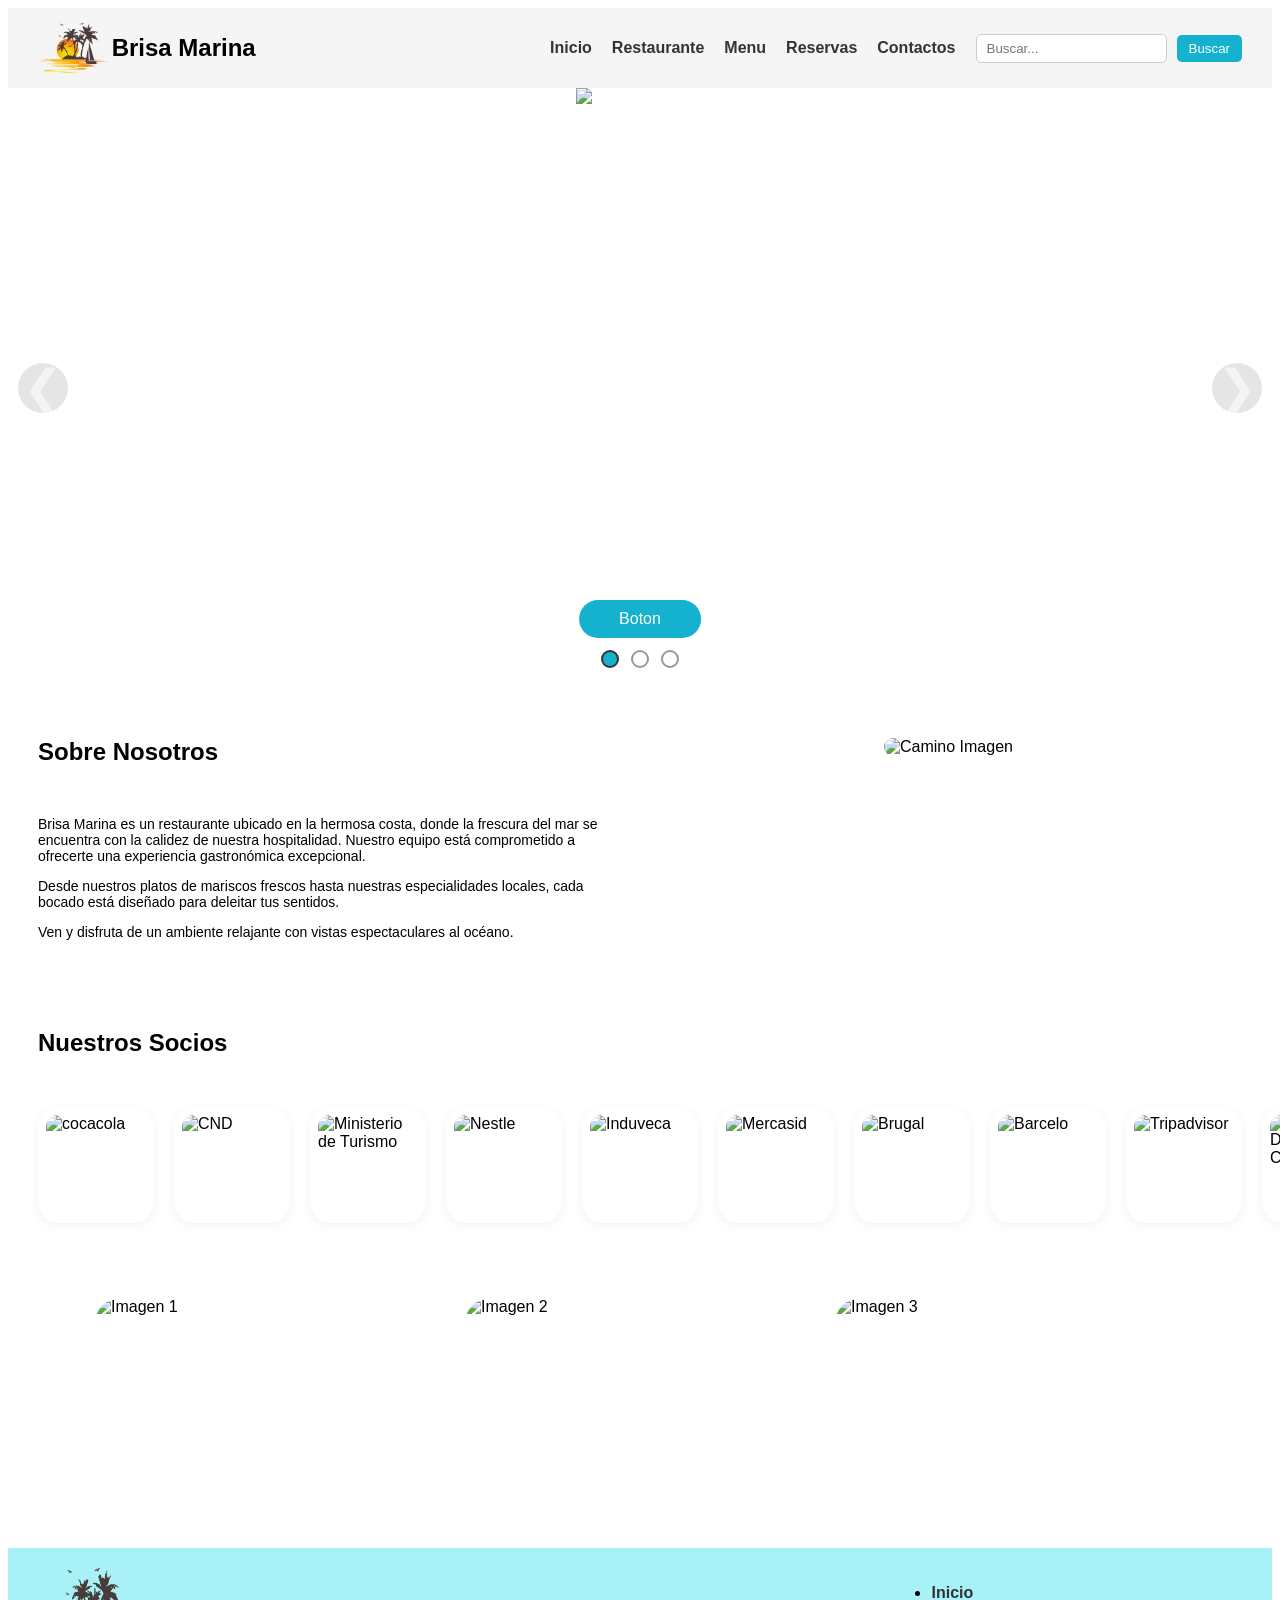
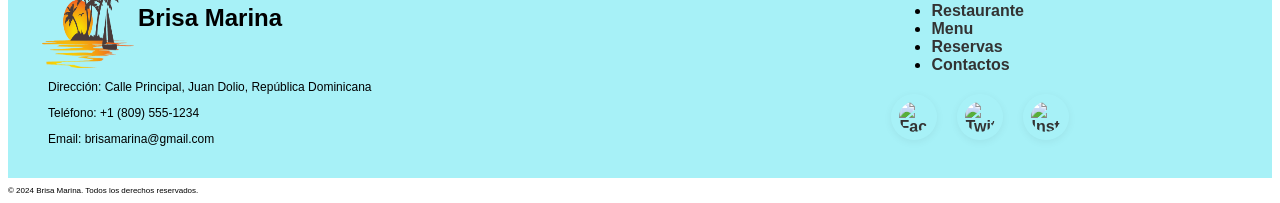
==== index.html @ 9b420629 "Rename Restaurante.html to index.html" ====
<!DOCTYPE html>
<html lang="en">

<head>
    <meta charset="UTF-8">
    <meta name="viewport" content="width=device-width, initial-scale=1.0">
    <title>Brisa Marina</title>
    <link rel="stylesheet" href="estilo.css">
</head>

<body>
    <!-- Header Section -->
    <header class="header" id="header">
        <!-- Logo and Navigation Menu -->
        <div class="logo">
            <img src="./Imagenes/LogoRest_transparente.png" alt="Logo Restaurante"> Brisa Marina
        </div>

        <!--Dropdown Menu-->
        <div class="menu">
            <nav class="nav" id="menu">
                <ul>
                    <li id="menu_1"><a href="Restaurante.html">Inicio</a></li>
                    <li id="menu_2">
                        <a href="#">Restaurante</a>
                        <ul class="dropdown">
                            <li><a href="#">Sobre Nosotros</a></li>
                            <li><a href="#">Nuestra Historia</a></li>
                            <li><a href="#">Equipo</a></li>
                        </ul>
                    </li>
                    <li id="menu_3">
                        <a href="#">Menu</a>
                        <ul class="dropdown">
                            <li><a href="#">Entrantes</a></li>
                            <li><a href="#">Platos Principales</a></li>
                            <li><a href="#">Postres</a></li>
                            <li><a href="#">Bebidas</a></li>
                        </ul>
                    </li>
                    <li id="menu_4">
                        <a href="#">Reservas</a>
                        <ul class="dropdown">
                            <li><a href="#">Reservar Mesa</a></li>
                            <li><a href="#">Eventos Especiales</a></li>
                            <li><a href="#">Contacto para Reservas</a></li>
                        </ul>
                    </li>
                    <li id="menu_5">
                        <a href="#">Contactos</a>
                        <ul class="dropdown">
                            <li><a href="#">Formulario de Contacto</a></li>
                            <li><a href="#">Información de Contacto</a></li>
                            <li><a href="#">Ubicación</a></li>
                        </ul>
                    </li>
                </ul>

                <!-- Search Bar -->
                <div class="search">
                    <input type="text" placeholder="Buscar...">
                    <button type="submit">Buscar</button>
            </nav>
        </div>
    </header>
    <!-- Main Content Section -->
    <main>
        <!-- Banner Section with Carousel -->
        <section class="banner">
            <div class="carousel" id="carousel">
                <button class="button" id="button-carousel">
                    <span class="toggle-icon">Boton</span></button>
                <input type="radio" name="carousel" id="slide1" checked>
                <input type="radio" name="carousel" id="slide2">
                <input type="radio" name="carousel" id="slide3">

                <div class="slides">
                    <div class="slide s1">
                        <img src="https://www.juandoliolife.com/wp-content/uploads/2024/08/los-10-mejores-restaurantes-en-juan-dolio.jpg"
                            alt="Muelle Banner1">
                    </div>
                    <div class="slide s2">
                        <img src="https://dynamic-media-cdn.tripadvisor.com/media/photo-o/1c/7f/7f/61/img-20210105-131505658.jpg?w=900&h=-1&s=1"
                            alt="Playa Banner2">
                    </div>
                    <div class="slide s3">
                        <img src="https://www.coralcostacaribe.com/images/slides/slide-26.jpg" alt="Interior Banner3">
                    </div>
                </div>
                <label class="arrow left" for="slide3">&#10094;</label>
                <label class="arrow right" for="slide2">&#10095;</label>
                <label class="arrow left" for="slide1">&#10094;</label>
                <label class="arrow right" for="slide3">&#10095;</label>
                <label class="arrow left" for="slide2">&#10094;</label>
                <label class="arrow right" for="slide1">&#10095;</label>

                <div class="carousel-indicators">
                    <label>
                        <input type="radio" name="carousel-indicator" disabled checked id="indicator1">
                        <span></span>
                    </label>
                    <label>
                        <input type="radio" name="carousel-indicator" disabled id="indicator2">
                        <span></span>
                    </label>
                    <label>
                        <input type="radio" name="carousel-indicator" disabled id="indicator3">
                        <span></span>
                    </label>
                </div>
            </div>
        </section>

        <!-- Content Section with Information about the Restaurant -->
        <section class="content">
            <div class="content-flex">
                <div class="content-text">
                    <h2>Sobre Nosotros</h2>
                    <p>Brisa Marina es un restaurante ubicado en la hermosa costa, donde la frescura del mar se
                        encuentra con la
                        calidez de nuestra hospitalidad. Nuestro equipo está comprometido a ofrecerte una experiencia
                        gastronómica excepcional.</p>
                    <p>Desde nuestros platos de mariscos frescos hasta nuestras especialidades locales,
                        cada bocado está diseñado para deleitar tus sentidos.</p>
                    <p>Ven y disfruta de un ambiente relajante con vistas espectaculares al océano.</p>
                </div>
                <div class="content-image">
                    <img src="https://a.travel-assets.com/findyours-php/viewfinder/images/res70/50000/50170-Juan-Dolio.jpg?impolicy=fcrop&w=550&h=309&p=1&q=high"
                        alt="Camino Imagen">
                </div>
            </div>
        </section>

        <!-- Partners Section with Logos -->
        <section class="sociedad">
            <h2>Nuestros Socios</h2>
            <div class="socios slider">
                <div class="socio">
                    <img src="https://encrypted-tbn0.gstatic.com/images?q=tbn:ANd9GcSyMJc_1Fff-sCngCTy9H4BSCqLCB4TuSUPpw&s"
                        alt="cocacola">
                </div>
                <div class="socio">
                    <img src="https://encrypted-tbn0.gstatic.com/images?q=tbn:ANd9GcT1VKQuR9hZuHhkWxfVxCuuIxHpPfqxNUorzw&s"
                        alt="CND">
                </div>
                <div class="socio">
                    <img src="https://encrypted-tbn0.gstatic.com/images?q=tbn:ANd9GcT1knoSefTjfy1D5dAhoJc7AwvgDBoiSnbE5w&s"
                        alt="Ministerio de Turismo">
                </div>
                <div class="socio">
                    <img src="https://cdn.freebiesupply.com/logos/large/2x/nestle-9-logo-png-transparent.png"
                        alt="Nestle">
                </div>
                <div class="socio">
                    <img src="https://d3egtvtajmesev.cloudfront.net/wp-content/uploads/2022/02/08224814/gruposid-logo-induveca-300px-05.png"
                        alt="Induveca">
                </div>
                <div class="socio">
                    <img src="https://d3egtvtajmesev.cloudfront.net/wp-content/uploads/2022/02/08224928/logo-300-mercasid.png"
                        alt="Mercasid">
                </div>
                <div class="socio">
                    <img src="https://officialpsds.com/imageview/74/9z/749zjq_large.png?1530027755" alt="Brugal">
                </div>
                <div class="socio">
                    <img src="https://adopron.org.do/wp-content/media/2018/10/barcelo-1.png" alt="Barcelo">
                </div>
                <div class="socio">
                    <img src="https://1000logos.net/wp-content/uploads/2019/08/Tripadvisor-Logo.png" alt="Tripadvisor">
                </div>
                <div class="socio">
                    <img src="https://distribuidoracorripio.com.do/wp-content/uploads/2018/01/corripio.png"
                        alt="Distribuidora Corripio">
                </div>
                <div class="socio">
                    <img src="https://encrypted-tbn0.gstatic.com/images?q=tbn:ANd9GcSyMJc_1Fff-sCngCTy9H4BSCqLCB4TuSUPpw&s"
                        alt="cocacola">
                </div>
                <div class="socio">
                    <img src="https://encrypted-tbn0.gstatic.com/images?q=tbn:ANd9GcT1VKQuR9hZuHhkWxfVxCuuIxHpPfqxNUorzw&s"
                        alt="CND">
                </div>
                <div class="socio">
                    <img src="https://encrypted-tbn0.gstatic.com/images?q=tbn:ANd9GcT1knoSefTjfy1D5dAhoJc7AwvgDBoiSnbE5w&s"
                        alt="Ministerio de Turismo">
                </div>
                <div class="socio">
                    <img src="https://cdn.freebiesupply.com/logos/large/2x/nestle-9-logo-png-transparent.png"
                        alt="Nestle">
                </div>
                <div class="socio">
                    <img src="https://d3egtvtajmesev.cloudfront.net/wp-content/uploads/2022/02/08224814/gruposid-logo-induveca-300px-05.png"
                        alt="Induveca">
                </div>
                <div class="socio">
                    <img src="https://d3egtvtajmesev.cloudfront.net/wp-content/uploads/2022/02/08224928/logo-300-mercasid.png"
                        alt="Mercasid">
                </div>
                <div class="socio">
                    <img src="https://officialpsds.com/imageview/74/9z/749zjq_large.png?1530027755" alt="Brugal">
                </div>
                <div class="socio">
                    <img src="https://adopron.org.do/wp-content/media/2018/10/barcelo-1.png" alt="Barcelo">
                </div>
                <div class="socio">
                    <img src="https://1000logos.net/wp-content/uploads/2019/08/Tripadvisor-Logo.png" alt="Tripadvisor">
                </div>
                <div class="socio">
                    <img src="https://distribuidoracorripio.com.do/wp-content/uploads/2018/01/corripio.png"
                        alt="Distribuidora Corripio">
                </div>
            </div>
        </section>

        <!-- Image Section with Multiple Images -->
        <section class="imagenes">
            <div class="imagenes-flex">
                <div class="imagen">
                    <img src="https://content.r9cdn.net/rimg/dimg/78/70/001b704a-city-15939-1629b33a69c.jpg?width=1366&height=768&xhint=1779&yhint=1365&crop=true"
                        alt="Imagen 1">
                </div>
                <div class="imagen">
                    <img src="https://bluecaribbeanproperties.com/wp-content/uploads/2023/09/Top-Restraunts-in-Punta-Cana-1024x1024.jpeg"
                        alt="Imagen 2">
                </div>
                <div class="imagen">
                    <img src="https://encrypted-tbn0.gstatic.com/images?q=tbn:ANd9GcQFhDNkIMh6d1VRJ3dXb3-diHKnxD8TSlEDnA&s"
                        alt="Imagen 3">
                </div>
        </section>
    </main>

    <!-- Footer Section -->
    <footer class="footer">
        <div class="footer-left">
            <div class="logo-footer">
                <img src="./Imagenes/LogoRest_transparente.png" alt="Logo Restaurante"> Brisa Marina
            </div>
            <div class="footer-content">
                <p>Dirección: Calle Principal, Juan Dolio, República Dominicana</p>
                <p>Teléfono: +1 (809) 555-1234</p>
                <p>Email: brisamarina@gmail.com</p>
            </div>
        </div>

        <div class="menu-footer">
            <ul>
                <li><a href="#">Inicio</a></li>
                <li><a href="#">Restaurante</a></li>
                <li><a href="#">Menu</a></li>
                <li><a href="#">Reservas</a></li>
                <li><a href="#">Contactos</a></li>
            </ul>
            <div class="social-media">
                <a href="#"><img src="https://cdn-icons-png.flaticon.com/512/733/733579.png" alt="Facebook"></a>
                <a href="#"><img src="https://cdn-icons-png.flaticon.com/512/733/733558.png" alt="Twitter"></a>
                <a href="#"><img src="https://cdn-icons-png.flaticon.com/512/733/733547.png" alt="Instagram"></a>
            </div>
        </div>
    </footer>

    <!-- Footer Bottom Section -->
    <footer class="footer-bottom">
        <p>&copy; 2024 Brisa Marina. Todos los derechos reservados.</p>
    </footer>

    <!-- JavaScript for Carousel Functionality -->
    <script>
        const radios = document.querySelectorAll('input[name="carousel"]');
        let current = 0;
        let interval = null;

        function autoSlide() {
            interval = setInterval(() => {
                current = (current + 1) % radios.length;
                radios[current].checked = true;
            }, 5000); // cambia cada 5 segundos
        }

        function resetTimer() {
            clearInterval(interval);
            autoSlide();
        }

        // Iniciar autoplay
        autoSlide();

        // Reiniciar temporizador cuando el usuario cambie manualmente
        radios.forEach(radio => {
            radio.addEventListener('change', resetTimer);
        });
    </script>


</body>

</html>
---- estilo.css ----
body{
    font-family: Arial, Helvetica, sans-serif;
    overflow-x: hidden; /* Prevent horizontal scroll */
}

/* Header */
.header {
    display: flex;
    align-items: center;
    justify-content: space-between;
    padding: 10px 30px;
    height: 60px;
    background: #f5f5f5;
    position: relative;
    z-index: 10; /* Ensure header is above other content */
}
.logo {
    display: flex;
    align-items: center;
    font-size: 24px;
    font-weight: bold;
    padding: 30px, 30px;
}

.logo img {
    height: 50px;
}

.nav ul {
    list-style: none;
    display: flex;
    gap: 20px;
    margin: 0;
    padding: 0;
}

.nav {
    display: flex;
    justify-content: space-between;
    align-items: center;
    flex-wrap: wrap;
    width: 100%;
}

.nav a {
    text-decoration: none;
    color: #333;
    font-weight: bold;
}

.nav ul .dropdown {
    position: absolute;
    display: none;
    background: #fff;
    box-shadow: 0 2px 8px rgba(0,0,0,0.1);
    margin-top: 10px;
    padding: 10px 0;
    right: 0;
}

.nav ul li {
    position: relative;
}

.nav ul li:hover > .dropdown {
    display: block;
}

.dropdown li {
    padding: 8px 20px;
    white-space: nowrap;
}

.dropdown li a {
    color: #333;
}

.search {
    display: flex;
    align-items: center;
    margin-left: auto;
    gap: 10px;
    padding-left: 20px;
}

.search input[type="text"] {
    padding: 6px 10px;
    border-radius: 5px;
    border: 1px solid #ccc;
    outline: none;
    max-width: 200px;
}

.search button {
    padding: 6px 12px;
    border: none;
    background-color: #14b2ce;
    color: white;
    border-radius: 5px;
    cursor: pointer;
    transition: background-color 0.3s ease;
}

.search button:hover {
    background-color: #0d8fab;
}
/* Fin Header */

/* Carrusel*/

.banner {
    background-image: url('https://via.placeholder.com/1200x600');
    background-size: cover;
    height: 600px;
    display: flex;
    align-items: center;
    justify-content: center;
    color: white;
    text-align: center;
}

.button {
    background-color: #14b2ce;
    color: white;
    padding: 10px 40px;
    border: none;
    border-radius: 50px;
    cursor: pointer;
    font-size: 16px;
    position: absolute;
    bottom: 50px;
    left: 50%;
    transform: translateX(-50%);
    z-index: 3;
}

.button:hover {
    background-color: #0f8fa2;
}

.carousel {
    position: relative;
    width: 100%;
    margin: auto;
    height: 600px;
    overflow: hidden;
}
.carousel input[type="radio"] {
    display: none;
}
.carousel .slides {
    display: flex;
    width: auto;
    transition: transform 0.5s;
    height: 100%;
}
.slide {
    width: 100%;
    flex-shrink: 0;
    height: 100%;
}
.slide img {
    width: 100%;
    height: 100%;
    object-fit: cover;
}
#slide1:checked ~ .slides { transform: translateX(0%); }
#slide2:checked ~ .slides { transform: translateX(-100%); }
#slide3:checked ~ .slides { transform: translateX(-200%); }

.carousel-nav {
    position: absolute;
    bottom: 15px;
    left: 50%;
    transform: translateX(-50%);
    display: flex;
    gap: 10px;
}
.carousel-nav label {
    display: block;
    width: 15px;
    height: 15px;
    border-radius: 50%;
    background: #fff;
    border: 2px solid #333;
    cursor: pointer;
    transition: background 0.3s;
}
.carousel-indicators {
    position: absolute;
    bottom: 20px;
    left: 50%;
    transform: translateX(-50%);
    display: flex;
    gap: 12px;
    z-index: 3;
}
.carousel-indicators input[type="radio"] {
    display: none;
}
.carousel-indicators span {
    display: block;
    width: 14px;
    height: 14px;
    border-radius: 50%;
    background: #fff;
    opacity: 0.5;
    border: 2px solid #333;
    transition: opacity 0.9s, background 0.3s;
}

#slide1:checked ~ .carousel-indicators label:nth-child(1) span {
    background: #14b2ce;
    opacity: 1;
}
#slide2:checked ~ .carousel-indicators label:nth-child(2) span {
    background: #14b2ce;
    opacity: 1;
}
#slide3:checked ~ .carousel-indicators label:nth-child(3) span {
    background: #14b2ce;
    opacity: 1;
}

.arrow {
    position: absolute;
    top: 50%;
    transform: translateY(-50%);
    font-size: 3rem;
    color: rgba(255,255,255,0.6);
    background: rgba(0,0,0,0.2);
    border-radius: 50%;
    width: 50px;
    height: 50px;
    text-align: center;
    line-height: 50px;
    cursor: pointer;
    z-index: 2;
    opacity: 0.5;
    transition: opacity 0.3s;
    user-select: none;
}
.arrow:hover {
    opacity: 1;
    background: rgba(0,0,0,0.5);
}
.arrow.left { left: 10px; }
.arrow.right { right: 10px; }

#slide1:checked ~ .arrow.left[for="slide3"],
#slide1:checked ~ .arrow.right[for="slide2"] { display: block; }
#slide2:checked ~ .arrow.left[for="slide1"],
#slide2:checked ~ .arrow.right[for="slide3"] { display: block; }
#slide3:checked ~ .arrow.left[for="slide2"],
#slide3:checked ~ .arrow.right[for="slide1"] { display: block; }

.arrow { display: none; }
/* Fin Carrusel */

/* Content */
.content {
    margin-left: 30px;
    margin-right: 30px;
    margin-bottom: 75px;
}
.content p{
    font-size: 14px;
}

.content h2 {
    margin-top: 50px;
    margin-bottom: 50px;
}

.content-flex {
    display: flex;
    align-items: flex-start;
    gap: 30px;
}


.content-image img {
    max-width: 400px;
    object-fit: cover;
    border-radius: 25px;
    margin-top: 50px;
    position: center;

}
.content-image{
    display: flex;
    justify-content: center;
}
.content-flex > div {
    flex: 1;
}


.sociedad{
    margin-bottom: 75px;
    margin-left: 30px;
    margin-right: 30px;
}

.socios {
    display: flex;
    align-items: center;
    gap: 20px;
    margin-top: 50px;
}

.socio img {
    width: 100px;
    height: 100px;
    object-fit: contain;
    border-radius: 20px;
    background: #fff;
    padding: 8px;
    box-shadow: 0 2px 8px rgba(0,0,0,0.06);
    display: block;
    margin: 0 auto;
}

.imagenes{
    margin-bottom: 50px;
    margin-left: 30px;
    margin-right: 30px;
}

.imagenes-flex {
    display: flex;
    position: relative;
    justify-content: center;
    gap: 20px;
    margin-top: 50px;
}
.imagen img {
    width: 350px;
    height: 200px;
    border-radius: 25px;
    display: block;
    margin: 0 auto;
}

.slider {
    animation: scroll 10s linear infinite;
}

/* Animación del slider de socios */

@keyframes scroll {
    0% {
        transform: translateX(0);
    }
    100% {
        transform: translateX(-50%);
    }
}

/*Footer */
.footer {
    margin-top: 50px;
    background: #a7f1f7;
    padding: 20px 30px;
    display: flex;
    flex-direction: column;
    gap: 20px;
}

.logo-footer {
    display: flex;
    align-items: center;
    font-size: 24px;
    font-weight: bold;
    padding: 30px, 30px;
}
.logo-footer img {
    height: 100px;
    width: 100px;
}

.footer-content p{
    font-size: 12px;
}

/* Footer division */
@media (min-width: 900px) {
    .footer {
        flex-direction: row;
        justify-content: space-between;
        align-items: flex-start;
    }
    .footer-content {
        text-align: left;
        flex: 1;
        margin-left: 10px;
    }
    .menu-footer {
        text-align: left;
        flex: 1;
        margin-left: 500px;
    }
}

.social-media img{
    width: 30px;
    height: 30px;
    object-fit: contain;
    border-radius: 25px;
    padding: 8px;
    box-shadow: 0 2px 8px rgba(0,0,0,0.06);
    display: block;
    margin: 0 auto;
}
.social-media {
    display: flex;
    align-items: center;
    gap: 20px;
    margin-top: 20px;
}

.menu-footer a {
    text-decoration: none;
    color: #333;
    font-weight: bold;
    font-size: 16px;
}

.footer-bottom p{
    font-size: 8px;
}
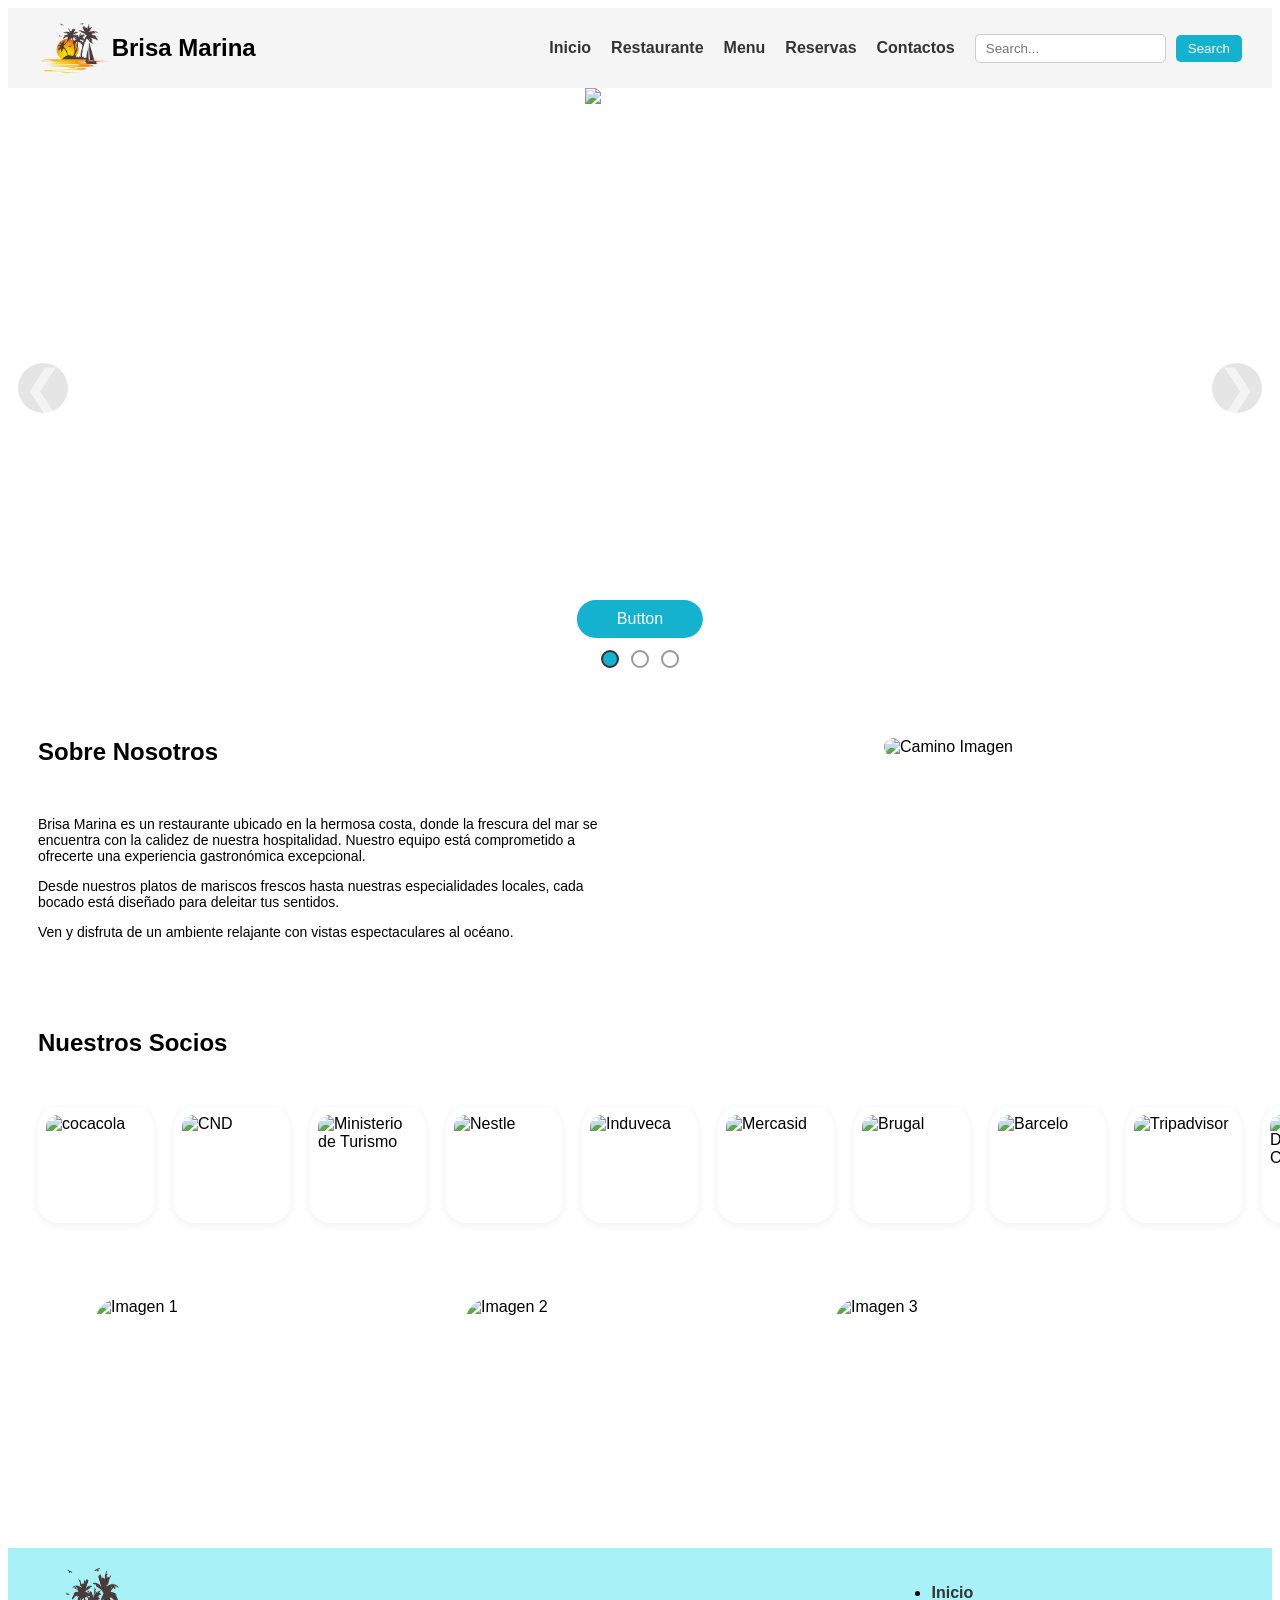
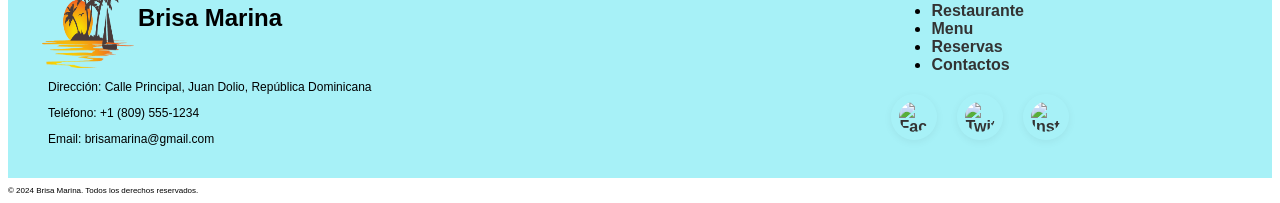
==== commit 5075d5d1: "updating images" ====
--- a/index.html
+++ b/index.html
@@ -58,8 +58,8 @@
 
                 <!-- Search Bar -->
                 <div class="search">
-                    <input type="text" placeholder="Buscar...">
-                    <button type="submit">Buscar</button>
+                    <input type="text" placeholder="Search...">
+                    <button type="submit">Search</Search></button>
             </nav>
         </div>
     </header>
@@ -69,22 +69,23 @@
         <section class="banner">
             <div class="carousel" id="carousel">
                 <button class="button" id="button-carousel">
-                    <span class="toggle-icon">Boton</span></button>
+                    <span class="toggle-icon">Button</span></button>
                 <input type="radio" name="carousel" id="slide1" checked>
                 <input type="radio" name="carousel" id="slide2">
                 <input type="radio" name="carousel" id="slide3">
 
                 <div class="slides">
                     <div class="slide s1">
-                        <img src="https://www.juandoliolife.com/wp-content/uploads/2024/08/los-10-mejores-restaurantes-en-juan-dolio.jpg"
-                            alt="Muelle Banner1">
+                        <img src="https://i.pinimg.com/736x/49/d6/e0/49d6e0d08dba6a738caa5acdee217a3c.jpg"
+                            alt="Pier Banner1">
                     </div>
                     <div class="slide s2">
                         <img src="https://dynamic-media-cdn.tripadvisor.com/media/photo-o/1c/7f/7f/61/img-20210105-131505658.jpg?w=900&h=-1&s=1"
-                            alt="Playa Banner2">
+                            alt="Beach Banner2">
                     </div>
                     <div class="slide s3">
-                        <img src="https://www.coralcostacaribe.com/images/slides/slide-26.jpg" alt="Interior Banner3">
+                        <img src="https://www.coralcostacaribe.com/images/slides/slide-26.jpg"
+                            alt="Indoor Banner3">
                     </div>
                 </div>
                 <label class="arrow left" for="slide3">&#10094;</label>
@@ -160,13 +161,16 @@
                         alt="Mercasid">
                 </div>
                 <div class="socio">
-                    <img src="https://officialpsds.com/imageview/74/9z/749zjq_large.png?1530027755" alt="Brugal">
-                </div>
-                <div class="socio">
-                    <img src="https://adopron.org.do/wp-content/media/2018/10/barcelo-1.png" alt="Barcelo">
-                </div>
-                <div class="socio">
-                    <img src="https://1000logos.net/wp-content/uploads/2019/08/Tripadvisor-Logo.png" alt="Tripadvisor">
+                    <img src="https://officialpsds.com/imageview/74/9z/749zjq_large.png?1530027755"
+                        alt="Brugal">
+                </div>
+                <div class="socio">
+                    <img src="https://adopron.org.do/wp-content/media/2018/10/barcelo-1.png"
+                        alt="Barcelo">
+                </div>
+                <div class="socio">
+                    <img src="https://1000logos.net/wp-content/uploads/2019/08/Tripadvisor-Logo.png"
+                        alt="Tripadvisor">
                 </div>
                 <div class="socio">
                     <img src="https://distribuidoracorripio.com.do/wp-content/uploads/2018/01/corripio.png"
@@ -197,13 +201,16 @@
                         alt="Mercasid">
                 </div>
                 <div class="socio">
-                    <img src="https://officialpsds.com/imageview/74/9z/749zjq_large.png?1530027755" alt="Brugal">
-                </div>
-                <div class="socio">
-                    <img src="https://adopron.org.do/wp-content/media/2018/10/barcelo-1.png" alt="Barcelo">
-                </div>
-                <div class="socio">
-                    <img src="https://1000logos.net/wp-content/uploads/2019/08/Tripadvisor-Logo.png" alt="Tripadvisor">
+                    <img src="https://officialpsds.com/imageview/74/9z/749zjq_large.png?1530027755"
+                        alt="Brugal">
+                </div>
+                <div class="socio">
+                    <img src="https://adopron.org.do/wp-content/media/2018/10/barcelo-1.png"
+                        alt="Barcelo">
+                </div>
+                <div class="socio">
+                    <img src="https://1000logos.net/wp-content/uploads/2019/08/Tripadvisor-Logo.png"
+                        alt="Tripadvisor">
                 </div>
                 <div class="socio">
                     <img src="https://distribuidoracorripio.com.do/wp-content/uploads/2018/01/corripio.png"
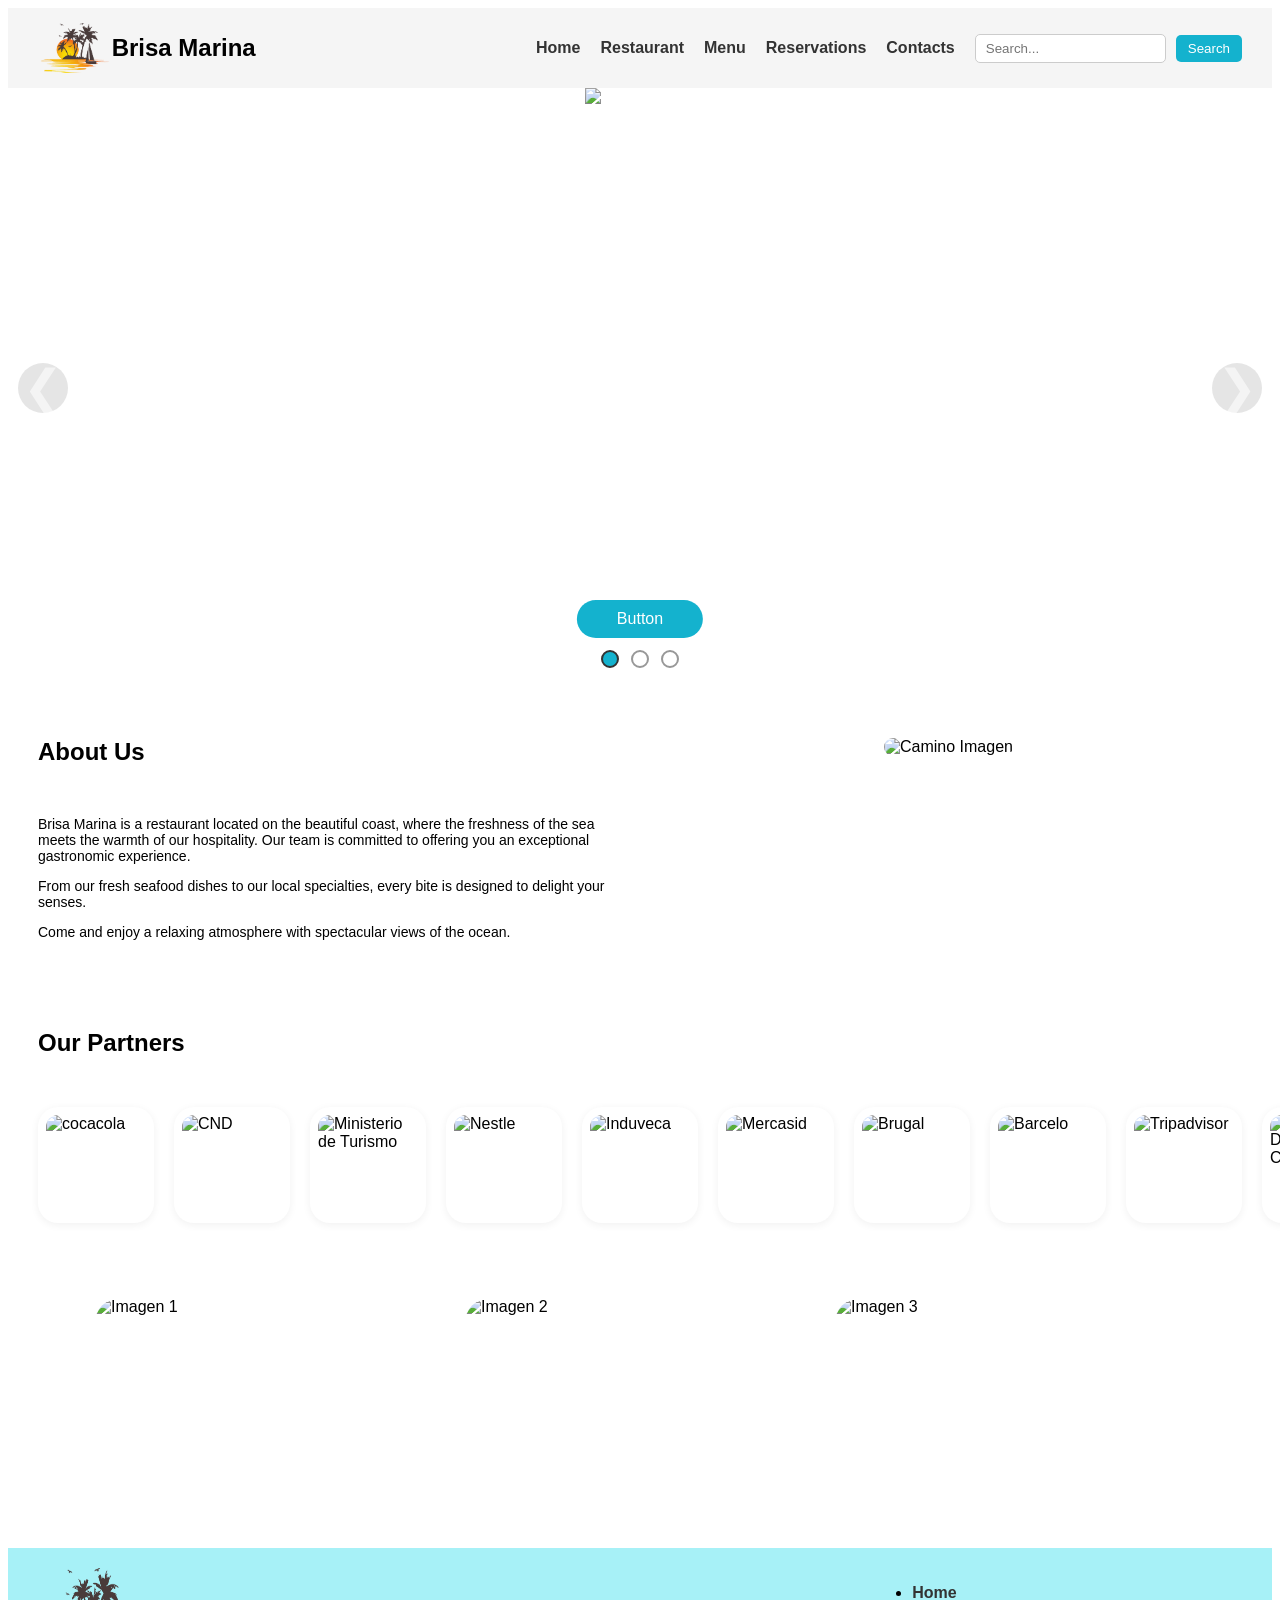
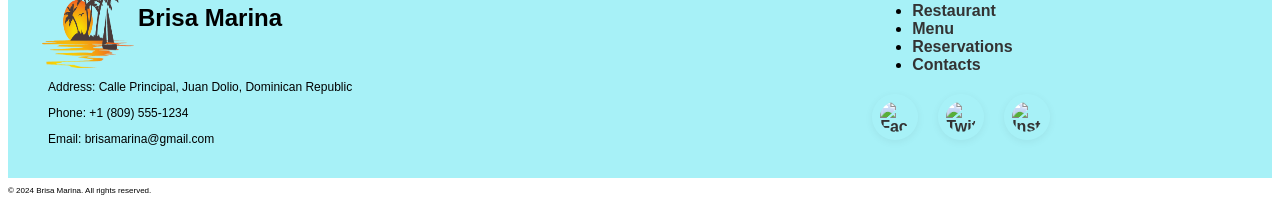
==== commit 556e40a0: "Updating" ====
--- a/index.html
+++ b/index.html
@@ -20,38 +20,38 @@
         <div class="menu">
             <nav class="nav" id="menu">
                 <ul>
-                    <li id="menu_1"><a href="Restaurante.html">Inicio</a></li>
+                    <li id="menu_1"><a href="index.html">Home</a></li>
                     <li id="menu_2">
-                        <a href="#">Restaurante</a>
+                        <a href="#">Restaurant</a>
                         <ul class="dropdown">
-                            <li><a href="#">Sobre Nosotros</a></li>
-                            <li><a href="#">Nuestra Historia</a></li>
-                            <li><a href="#">Equipo</a></li>
+                            <li><a href="#">About Us</a></li>
+                            <li><a href="#">Our History</a></li>
+                            <li><a href="#">Team</a></li>
                         </ul>
                     </li>
                     <li id="menu_3">
                         <a href="#">Menu</a>
                         <ul class="dropdown">
-                            <li><a href="#">Entrantes</a></li>
-                            <li><a href="#">Platos Principales</a></li>
-                            <li><a href="#">Postres</a></li>
-                            <li><a href="#">Bebidas</a></li>
+                            <li><a href="#">Appetizers</a></li>
+                            <li><a href="#">Main Courses</a></li>
+                            <li><a href="#">Desserts</a></li>
+                            <li><a href="#">Beverages</a></li>
                         </ul>
                     </li>
                     <li id="menu_4">
-                        <a href="#">Reservas</a>
+                        <a href="#">Reservations</a>
                         <ul class="dropdown">
-                            <li><a href="#">Reservar Mesa</a></li>
-                            <li><a href="#">Eventos Especiales</a></li>
-                            <li><a href="#">Contacto para Reservas</a></li>
+                            <li><a href="#">Reserve Table</a></li>
+                            <li><a href="#">Special Events</a></li>
+                            <li><a href="#">Contact for Reservations</a></li>
                         </ul>
                     </li>
                     <li id="menu_5">
-                        <a href="#">Contactos</a>
+                        <a href="#">Contacts</a>
                         <ul class="dropdown">
-                            <li><a href="#">Formulario de Contacto</a></li>
-                            <li><a href="#">Información de Contacto</a></li>
-                            <li><a href="#">Ubicación</a></li>
+                            <li><a href="#">Contact Form</a></li>
+                            <li><a href="#">Contact Information</a></li>
+                            <li><a href="#">Location</a></li>
                         </ul>
                     </li>
                 </ul>
@@ -116,14 +116,13 @@
         <section class="content">
             <div class="content-flex">
                 <div class="content-text">
-                    <h2>Sobre Nosotros</h2>
-                    <p>Brisa Marina es un restaurante ubicado en la hermosa costa, donde la frescura del mar se
-                        encuentra con la
-                        calidez de nuestra hospitalidad. Nuestro equipo está comprometido a ofrecerte una experiencia
-                        gastronómica excepcional.</p>
-                    <p>Desde nuestros platos de mariscos frescos hasta nuestras especialidades locales,
-                        cada bocado está diseñado para deleitar tus sentidos.</p>
-                    <p>Ven y disfruta de un ambiente relajante con vistas espectaculares al océano.</p>
+                    <h2>About Us</h2>
+                    <p>Brisa Marina is a restaurant located on the beautiful coast, where the freshness of the sea
+                        meets the warmth of our hospitality. Our team is committed to offering you an exceptional
+                        gastronomic experience.</p>
+                    <p>From our fresh seafood dishes to our local specialties,
+                        every bite is designed to delight your senses.</p>
+                    <p>Come and enjoy a relaxing atmosphere with spectacular views of the ocean.</p>
                 </div>
                 <div class="content-image">
                     <img src="https://a.travel-assets.com/findyours-php/viewfinder/images/res70/50000/50170-Juan-Dolio.jpg?impolicy=fcrop&w=550&h=309&p=1&q=high"
@@ -134,7 +133,8 @@
 
         <!-- Partners Section with Logos -->
         <section class="sociedad">
-            <h2>Nuestros Socios</h2>
+            <h2>
+            <h2>Our Partners</h2>
             <div class="socios slider">
                 <div class="socio">
                     <img src="https://encrypted-tbn0.gstatic.com/images?q=tbn:ANd9GcSyMJc_1Fff-sCngCTy9H4BSCqLCB4TuSUPpw&s"
@@ -173,7 +173,7 @@
                         alt="Tripadvisor">
                 </div>
                 <div class="socio">
-                    <img src="https://distribuidoracorripio.com.do/wp-content/uploads/2018/01/corripio.png"
+                    <img src="https://sambil.do/wp-content/uploads/2024/07/Logo_Corripio.png"
                         alt="Distribuidora Corripio">
                 </div>
                 <div class="socio">
@@ -244,19 +244,19 @@
                 <img src="./Imagenes/LogoRest_transparente.png" alt="Logo Restaurante"> Brisa Marina
             </div>
             <div class="footer-content">
-                <p>Dirección: Calle Principal, Juan Dolio, República Dominicana</p>
-                <p>Teléfono: +1 (809) 555-1234</p>
+                <p>Address: Calle Principal, Juan Dolio, Dominican Republic</p>
+                <p>Phone: +1 (809) 555-1234</p>
                 <p>Email: brisamarina@gmail.com</p>
             </div>
         </div>
 
         <div class="menu-footer">
             <ul>
-                <li><a href="#">Inicio</a></li>
-                <li><a href="#">Restaurante</a></li>
+                <li><a href="#">Home</a></li>
+                <li><a href="#">Restaurant</a></li>
                 <li><a href="#">Menu</a></li>
-                <li><a href="#">Reservas</a></li>
-                <li><a href="#">Contactos</a></li>
+                <li><a href="#">Reservations</a></li>
+                <li><a href="#">Contacts</a></li>
             </ul>
             <div class="social-media">
                 <a href="#"><img src="https://cdn-icons-png.flaticon.com/512/733/733579.png" alt="Facebook"></a>
@@ -268,7 +268,7 @@
 
     <!-- Footer Bottom Section -->
     <footer class="footer-bottom">
-        <p>&copy; 2024 Brisa Marina. Todos los derechos reservados.</p>
+        <p>&copy; 2024 Brisa Marina. All rights reserved.</p>
     </footer>
 
     <!-- JavaScript for Carousel Functionality -->
--- a/estilo.css
+++ b/estilo.css
@@ -53,7 +53,6 @@
     display: none;
     background: #fff;
     box-shadow: 0 2px 8px rgba(0,0,0,0.1);
-    margin-top: 10px;
     padding: 10px 0;
     right: 0;
 }
@@ -163,6 +162,13 @@
     width: 100%;
     height: 100%;
     object-fit: cover;
+}
+
+.s1 img{
+    width: 100%;
+    height: 100%;
+    object-fit: cover;
+    object-position: center top;
 }
 #slide1:checked ~ .slides { transform: translateX(0%); }
 #slide2:checked ~ .slides { transform: translateX(-100%); }
